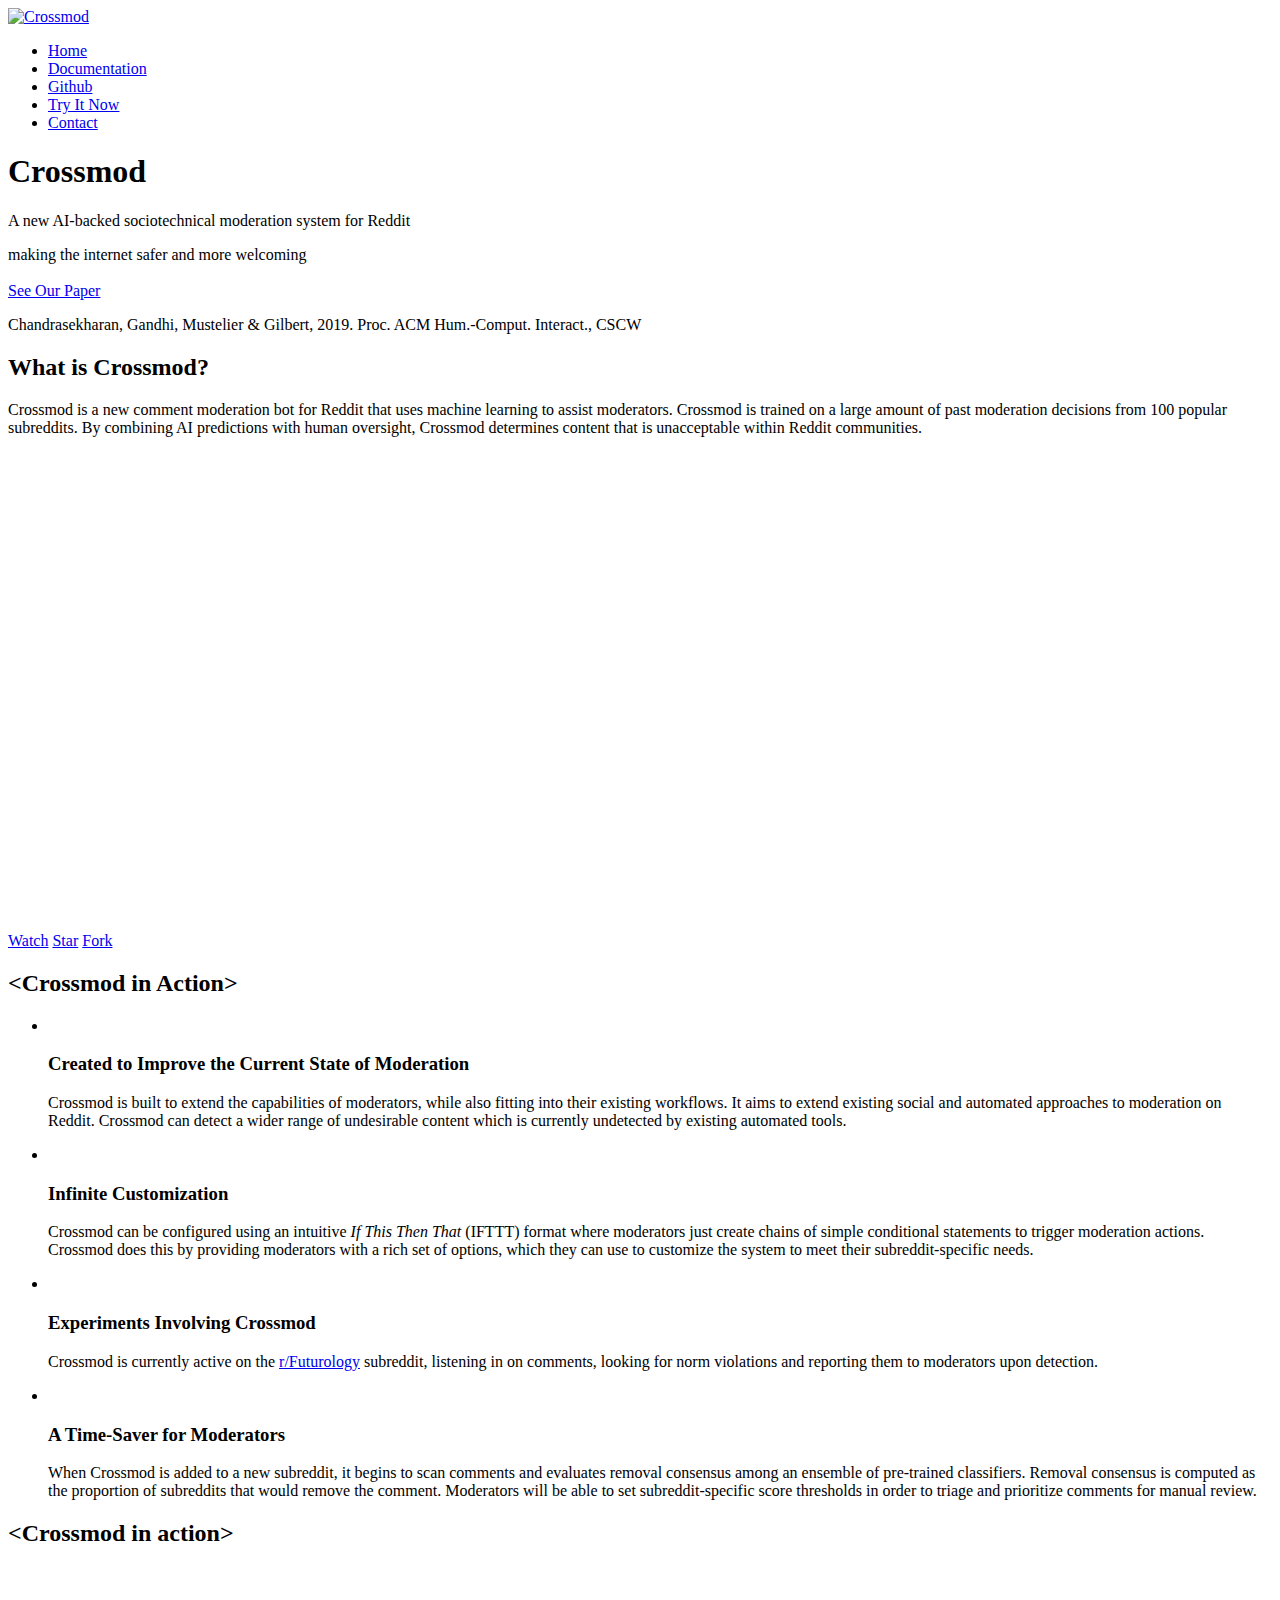
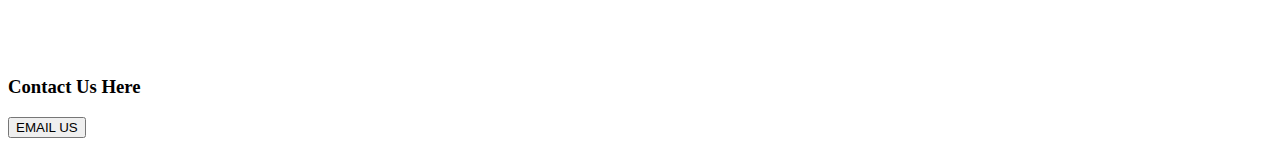
==== templates/index.html @ 6bb990f9 "Initial commit" ====
<!DOCTYPE html>
<html>
<head>
	<meta charset="utf-8">
	<meta name="viewport" content="width=device-width, initial-scale=1.0">
	<title>Crossmod</title>
	<meta name="description" content="A new AI-backed sociotechnical moderation system">
	<meta name="keywords" content=" sociotechnical systems; moderation; AI; machine learning; mixed initiative;participatory design; community norms; online communities; online governance; open source">
	<meta name="author" content="comp.social lab @ University of Michigan">
	<link rel="apple-touch-icon" sizes="57x57" href="static/favicons/apple-touch-icon-57x57.png">
	<link rel="apple-touch-icon" sizes="60x60" href="static/favicons/apple-touch-icon-60x60.png">
	<link rel="apple-touch-icon" sizes="72x72" href="static/favicons/apple-touch-icon-72x72.png">
	<link rel="apple-touch-icon" sizes="76x76" href="static/favicons/apple-touch-icon-76x76.png">
	<link rel="apple-touch-icon" sizes="114x114" href="static/favicons/apple-touch-icon-114x114.png">
	<link rel="apple-touch-icon" sizes="120x120" href="static/favicons/apple-touch-icon-120x120.png">
	<link rel="apple-touch-icon" sizes="144x144" href="static/favicons/apple-touch-icon-144x144.png">
	<link rel="apple-touch-icon" sizes="152x152" href="static/favicons/apple-touch-icon-152x152.png">
	<link rel="apple-touch-icon" sizes="180x180" href="static/favicons/apple-touch-icon-180x180.png">
	<link rel="icon" type="image/png" href="static/favicons/favicon-32x32.png" sizes="32x32">
	<link rel="icon" type="image/png" href="static/favicons/favicon-194x194.png" sizes="194x194">
	<link rel="icon" type="image/png" href="static/favicons/favicon-96x96.png" sizes="96x96">
	<link rel="icon" type="image/png" href="static/favicons/android-chrome-192x192.png" sizes="192x192">
	<link rel="icon" type="image/png" href="static/favicons/favicon-16x16.png" sizes="16x16">
	<link rel="manifest" href="static/favicons/manifest.json">
	<link rel="shortcut icon" href="static/favicons/favicon.ico">
	<meta name="msapplication-TileColor" content="#603cba">
	<meta name="msapplication-TileImage" content="static/favicons/mstile-144x144.png">
	<meta name="msapplication-config" content="static/favicons/browserconfig.xml">
	<meta name="theme-color" content="#ffffff">
	<link rel="stylesheet" href="static/css/bootstrap.css">
	<link rel="stylesheet" href="static/fonts/font-awesome-4.3.0/css/font-awesome.min.css">
	<link rel="stylesheet" href="static/css/all.css">
	<link href='https://fonts.googleapis.com/css?family=Montserrat:400,700|Source+Sans+Pro:400,700,400italic,700italic' rel='stylesheet' type='text/css'>
</head>
<body>
<div id="wrapper">
		<header id="header">
			<div class="container">
				<div class="logo"><a href="#"><img src="static/images/crossmod-logo.png" height="60px" style="margin-top: -15px" alt="Crossmod"></a></div>
				<nav id="nav">
					<div class="opener-holder">
						<a href="#" class="nav-opener"><span></span></a>
					</div>
					<div class="nav-drop">
						<ul>
							<li class="active visible-sm visible-xs"><a href="#">Home</a></li>
							<li><a href="https://ceshwar.github.io/crossmod/" target="_blank">Documentation</a></li>
							<li><a href="https://github.com/ceshwar/crossmod" target="_blank">Github</a></li>
							<li><a href="client.html">Try It Now</a></li>
							<li><a href="#contact">Contact</a></li>
						</ul>
					</div>
				</nav>
			</div>
		</header>
	<section class="visual">
		<div class="container">
			<div class="text-block">
				<div class="heading-holder">
					<h1>Crossmod</h1>
				</div>
				<p class="tagline">A new AI-backed sociotechnical moderation system for Reddit</p>
				<span class="info">making the internet safer and more welcoming</span>
			</div>
		</div>
		<img src="static/images/img-decor-01.jpg" alt="" class="bg-stretch">
	</section>
	<section class="main">
		<div class="container">
			<div id="cta">
				<a href="http://eegilbert.org/papers/cscw19-chand-crossmod.pdf" target="_blank" class="btn btn-primary rounded">See Our Paper</a>
				<p>Chandrasekharan, Gandhi, Mustelier &amp; Gilbert, 2019. Proc. ACM Hum.-Comput. Interact., CSCW</p>
			</div>
			<div class="row">
				<div class="text-box col-md-offset-1 col-md-10">
					<h2>What is Crossmod?</h2>
					<p>Crossmod  is  a  new  comment  moderation  bot  for  Reddit  that uses machine learning to assist moderators.
					   Crossmod is trained on a large amount of past moderation decisions from 100 popular subreddits. By combining AI predictions with human oversight, 
					   Crossmod determines content that is unacceptable within Reddit communities. </p>
					   <iframe frameborder="0" scrolling="no" marginheight="0" marginwidth="0" style="width: 70%; max-width:788.54; height: 443px; min-width: 300px; display: block; margin:auto;" type="text/html" src="https://www.youtube.com/embed/nBcA2LApi_U?autoplay=0&fs=0&iv_load_policy=3&showinfo=0&rel=0&cc_load_policy=0&start=0&end=0&origin=https://youtubeembedcode.com"><div><small><a href="https://youtubeembedcode.com/nl/">youtubeembedcode nl</a></small></div><div><small><a href="http://add-link-exchange.com">add-link-exchange</a></small></div></iframe>
					<br>
					<br>
					<div class="social-placeholder">
						<a class="github-button" href="https://github.com/ceshwar/crossmod/subscription" data-icon="octicon-eye" data-size="large" data-show-count="true" aria-label="Watch ceshwar/crossmod on GitHub">Watch</a>
						<a class="github-button" href="https://github.com/ceshwar/crossmod" data-icon="octicon-star" data-size="large" data-show-count="true" aria-label="Star ceshwar/crossmod on GitHub">Star</a>
						<a class="github-button" href="https://github.com/ceshwar/crossmod/fork" data-icon="octicon-repo-forked" data-size="large" data-show-count="true" aria-label="Fork ceshwar/crossmod on GitHub">Fork</a>
					</div>
			</div>
		</div>
	</section>
	<section class="area">
		<div class="container">
			<div class="row">
				<div class="col-md-5">
					<h2 class="visible-xs visible-sm text-primary">&lt;Crossmod in Action&gt;</h2>
					<ul class="visual-list">
						<li>
							<div class="img-holder">
								<img src="static/images/graph-04.svg" width="110" alt="">
							</div>
							<div class="text-holder">
								<h3>Created to Improve the Current State of Moderation</h3>
								
								   <p>Crossmod is built to extend the capabilities of moderators, while also 
									fitting into their existing workflows. It aims to extend existing 
									social and automated approaches to moderation on Reddit. Crossmod can detect a wider
									range of undesirable content which is currently undetected by existing automated tools.</p>
							</div>
						</li>
						<li>
							<div class="img-holder">
								<img class="pull-left" src="static/images/graph-03.svg" width="90" alt="">
							</div>
							<div class="text-holder">
								<h3>Infinite Customization</h3>
								<p>Crossmod can be configured using an intuitive <em>If This Then That</em> (IFTTT) format 
								   where moderators just create chains of simple conditional 
								   statements to trigger moderation actions. Crossmod does this by providing moderators with
								   a rich set of options, which they can use to customize the system 
								   to meet their subreddit-specific needs. </p>
							</div>
						</li>
						<li>
							<div class="img-holder">
								<img src="static/images/graph-02.svg" height="84" alt="">
							</div>
							<div class="text-holder">
								<h3>Experiments Involving Crossmod</h3>
								<p>Crossmod is currently active on the <a href="https://www.reddit.com/r/Futurology/comments/eceiqz/using_an_ai_bot_trained_on_human_mod_actions_to/" target="_blank">r/Futurology</a> subreddit, listening in on comments, looking for norm violations and reporting them to moderators upon detection. </p>
							</div>
						</li>
						<li>
							<div class="img-holder">
								<img src="static/images/graph-01.svg" height="71" alt="">
							</div>
							<div class="text-holder">
								<h3>A Time-Saver for Moderators</h3>
								<p>When Crossmod is added to a new subreddit, it begins to scan comments 
									and evaluates removal consensus among an ensemble of pre-trained classifiers. Removal consensus is 
									computed as the proportion of subreddits that would remove the comment. 
									Moderators will be able to set subreddit-specific score thresholds in order to triage
									and prioritize comments for manual review.</p>
							</div>
						</li>
					</ul>
				</div>
				<div class="col-md-7">
					<div class="slide-holder">
						<h2 class="hidden-xs hidden-sm text-primary">&lt;Crossmod in action&gt;</h2>
						<div class="img-slide scroll-trigger"><img src="static/images/img-01.png" height="624" alt=""></div>
					</div>
				</div>
			</div>
		</div>
	</section>
	
	<a name="contact"></a>
	<section class="area">
		<div class="container">
			<div class="subscribe">
				<br><br><br><br>
				<h3>Contact Us Here</h3>
					<form class="form-inline">
						<button onclick="location.href='mailto:eshwar3@gatech.edu?Subject=Interested%20in%Crossmod'" type="submit" class="btn btn-primary rounded">EMAIL US</button>
					</form>
			</div>
		</div>
	</section>
</div>
<script src="static/js/jquery-1.11.2.min.js"></script>
<script src="static/js/bootstrap.js"></script>
<script src="static/js/jquery.main.js"></script>
<script async defer src="https://buttons.github.io/buttons.js"></script>
</body>
</html>
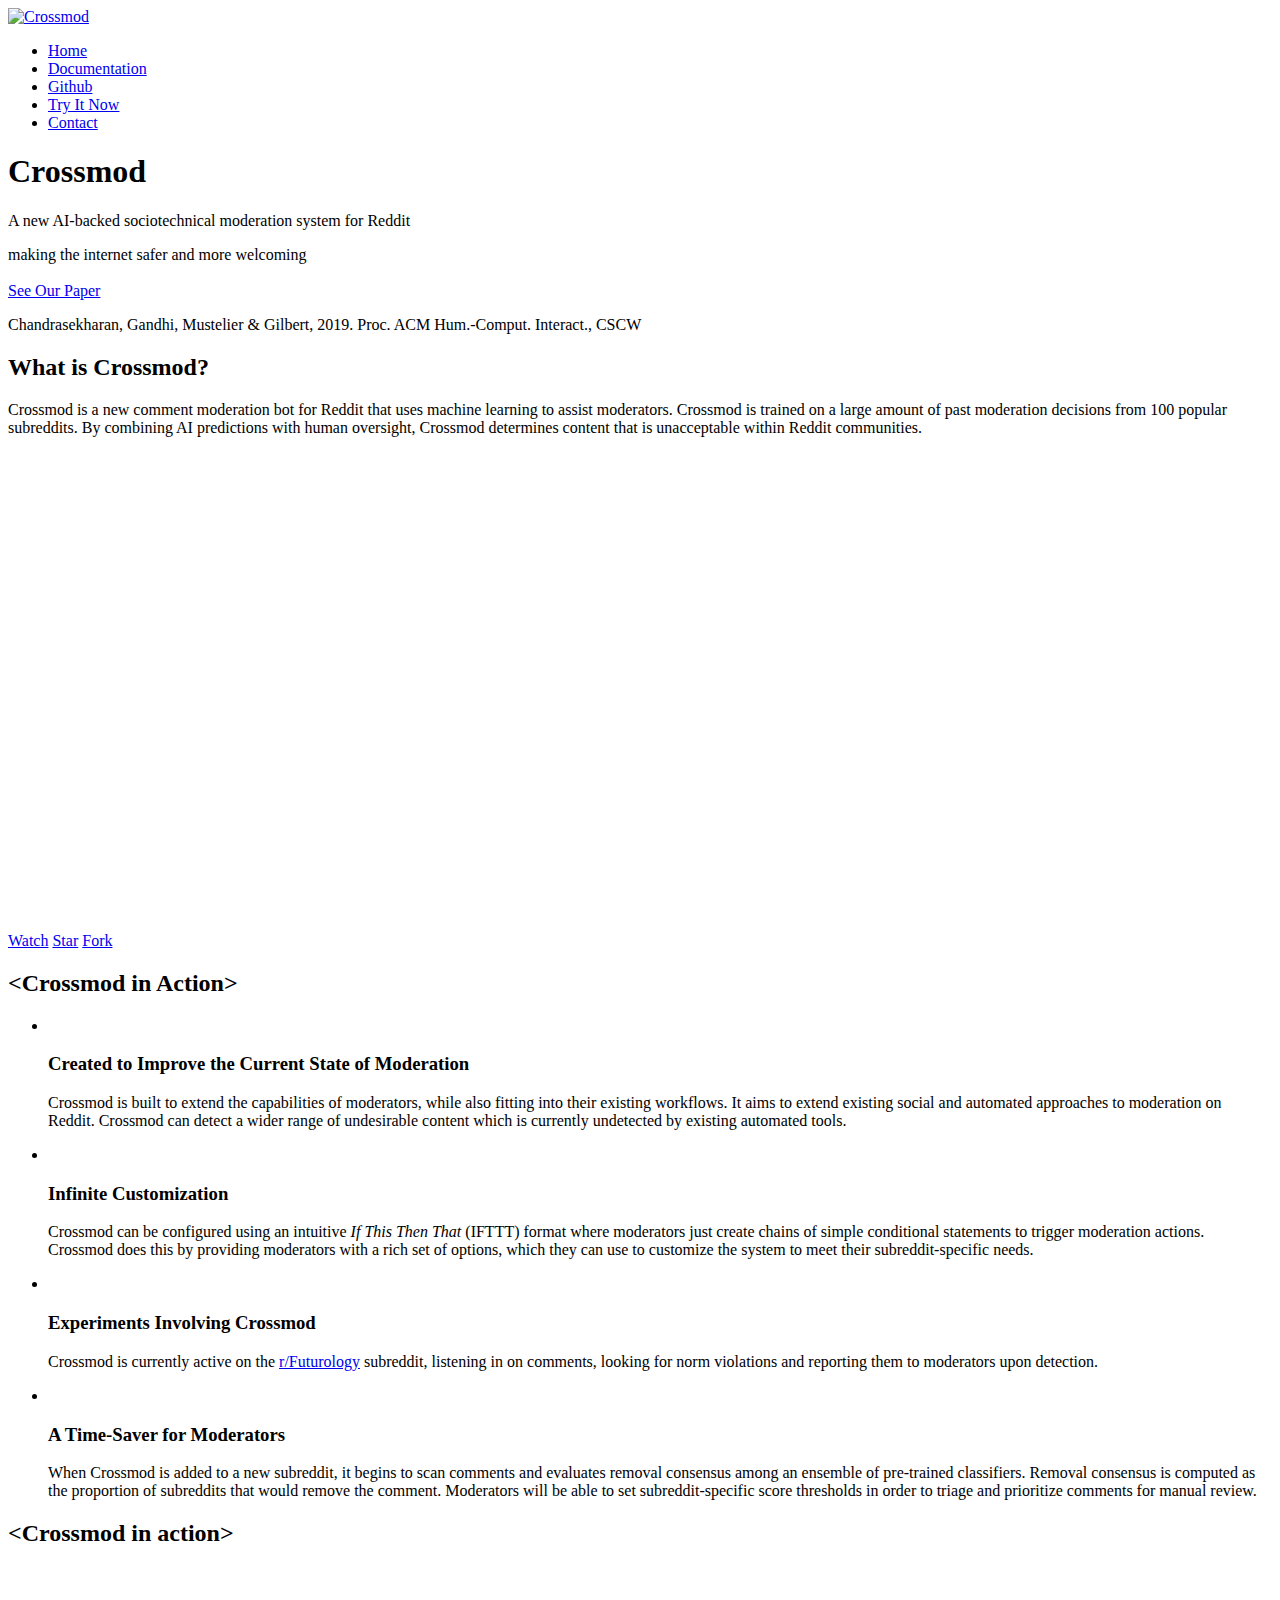
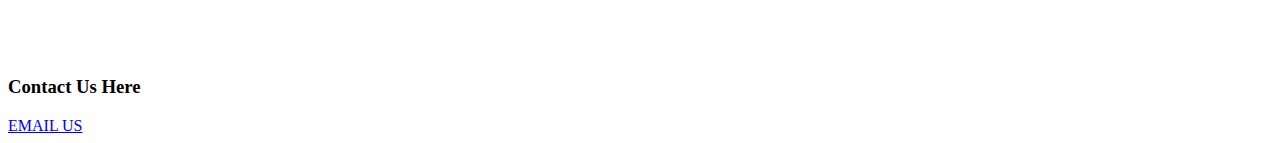
==== commit 6bb5580e: "Updating app to correctly show pages" ====
--- a/templates/index.html
+++ b/templates/index.html
@@ -46,7 +46,7 @@
 							<li class="active visible-sm visible-xs"><a href="#">Home</a></li>
 							<li><a href="https://ceshwar.github.io/crossmod/" target="_blank">Documentation</a></li>
 							<li><a href="https://github.com/ceshwar/crossmod" target="_blank">Github</a></li>
-							<li><a href="client.html">Try It Now</a></li>
+							<li><a href="/client/">Try It Now</a></li>
 							<li><a href="#contact">Contact</a></li>
 						</ul>
 					</div>
@@ -160,9 +160,7 @@
 			<div class="subscribe">
 				<br><br><br><br>
 				<h3>Contact Us Here</h3>
-					<form class="form-inline">
-						<button onclick="location.href='mailto:eshwar3@gatech.edu?Subject=Interested%20in%Crossmod'" type="submit" class="btn btn-primary rounded">EMAIL US</button>
-					</form>
+				<a href="mailto:eshwar@illinois.edu?Subject=Crossmod" class="btn btn-primary rounded">EMAIL US</a>
 			</div>
 		</div>
 	</section>
